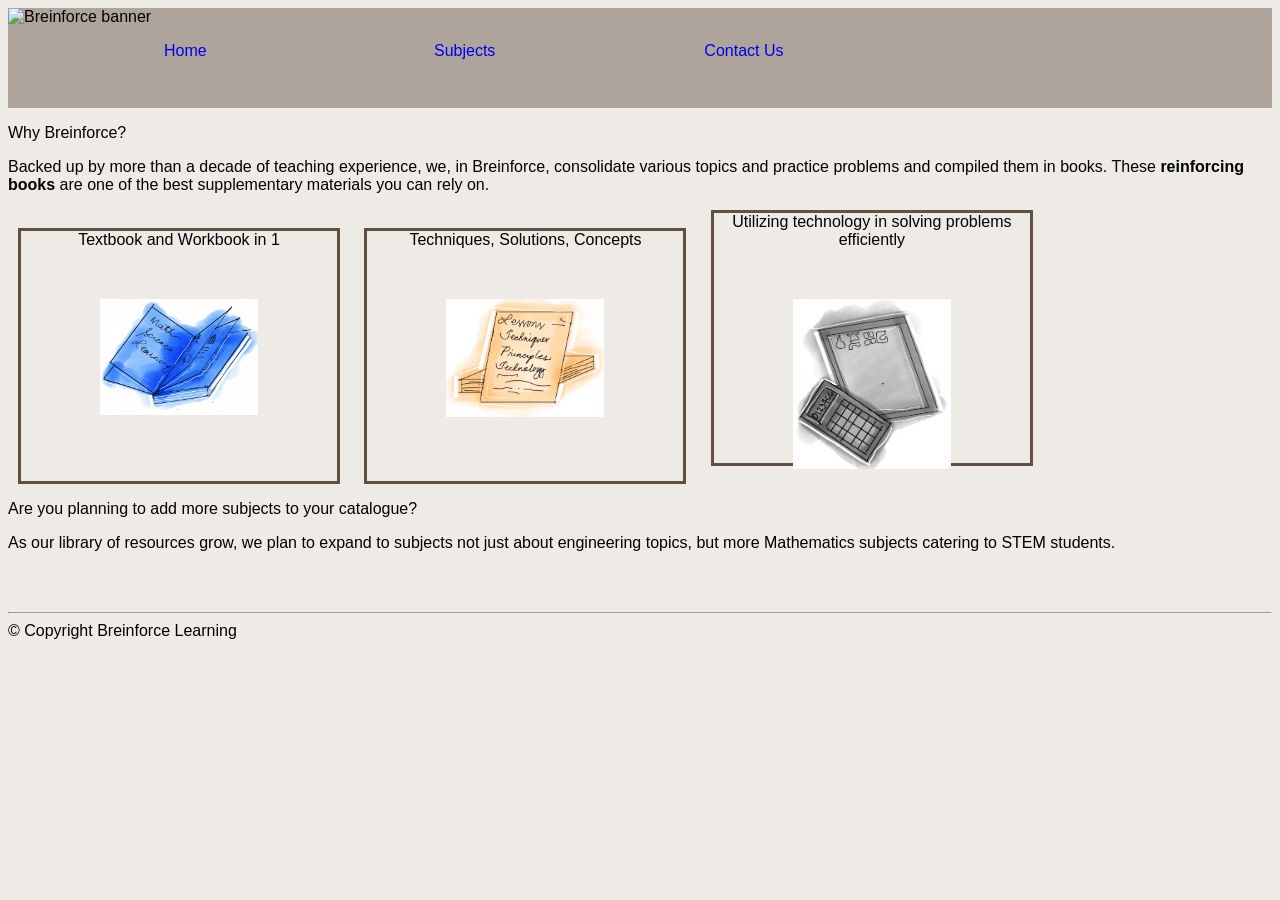
==== index.html @ 8c968557 "Add files via upload" ====
<!DOCTYPE html>
<html>
<head>
	<meta charset="utf-8">
	<meta name="viewport" content="width=device-width, initial-scale=1">
	<title>Breinforce Learning</title>
	<a href=index.html>
	<link rel="icon" type="image/png" href="images/Breinforce-logo.png"></a>

	<link rel="stylesheet" href="css/styles.css">
</head>
<body>

<!-- put search button araea -->
	<header>
		<a id="skip" href="#main">Skip to main content</a>
		<img src="images/Breinforce-banner.jpg" width="200px" alt="Breinforce banner">
		<ul >
			<li><a href="index.html">Home</a></li>
			<li><a href="Subjects.html">Subjects</a></li>
			<li><a href="Contacts.html">Contact Us</a></li>
		</ul>
	</header>
	
	<div id="main">
		<p>Why Breinforce?</p>
		<p>Backed up by more than a decade of teaching experience, we, in Breinforce, consolidate various topics and practice problems and compiled them in books. These <strong>reinforcing books</strong> are one of the best supplementary materials you can rely on.</p></div>
	<div>
		
		<div class="box">Textbook and Workbook in 1
			<img src="images/book.png" alt="drawing of an open book" width=50%> </div>
		<div class="box">Techniques, Solutions, Concepts
			<img src="images/stacks-of-paper.png" alt="drawing of stacks of paper with one on top showing lessons, techniques, principles, and technology" width=50%>
			</div>
		<div class="box">Utilizing technology in solving problems efficiently
			<img src="images/calculator-ipad.png" width=50% alt="drawing of a calculator and a tablet"></div>
	</div>

	<div>
		<p>Are you planning to add more subjects to your catalogue?</p>
		<p>As our library of resources grow, we plan to expand to subjects not just about engineering topics, but more Mathematics subjects catering to STEM students.</p>
	</div>
	<br>
	<br>
	<hr>
	<footer>&copy; Copyright Breinforce Learning</footer>
</body>
</html>
---- css/styles.css ----
@font-face {
  font-family: 'MyCustomFont';
  src: url('amasis-font/amasis-light.tff');
  /*font-weight: normal;
  font-style: normal;*/
}

header{
	font-family: 'MyCustomFont',"Trebuchet MT",Verdana,sans-serif;
	background-color: #8c7e72a3;
	height:100px;

}

#skip{
	position:relative;
	left:-1000px;
	transition-property: left;

}
#skip:focus{
	left:0px;
}
header img{
	float:left;
}

header a{
	text-decoration: none;
	font-family: ;
}

header li{
	list-style-type: none;
	display: inline-grid;
    width: 20%;
    /*border: solid;*/
    border-width: 1px 2px 2px 1px;
    text-align: center;
    padding: 0 5px;
    margin:0 10px;
    justify-content: center;

}

body{
	font-family: 'MyCustomFont',"Trebuchet MT",Verdana,sans-serif;
	background-color: #e2dcd691;

}

.box{
	text-align: center;
    display: inline-block;
    width: 25%;
    border: solid #625143;
    padding:10 px;
    margin:0 10px;
    height: 250px;
}

.box:hover{
	border-radius: 15px;
	transform:scale(120%) ;
}

.box img{
	display: block;
	margin:50px auto;

}

.contact-icon{
	display: inline;
}

#message {
	height: 150px;
	width:300px;
	margin-top: 0;
}

#subject-email{
	width:300px;
}

form a{

}
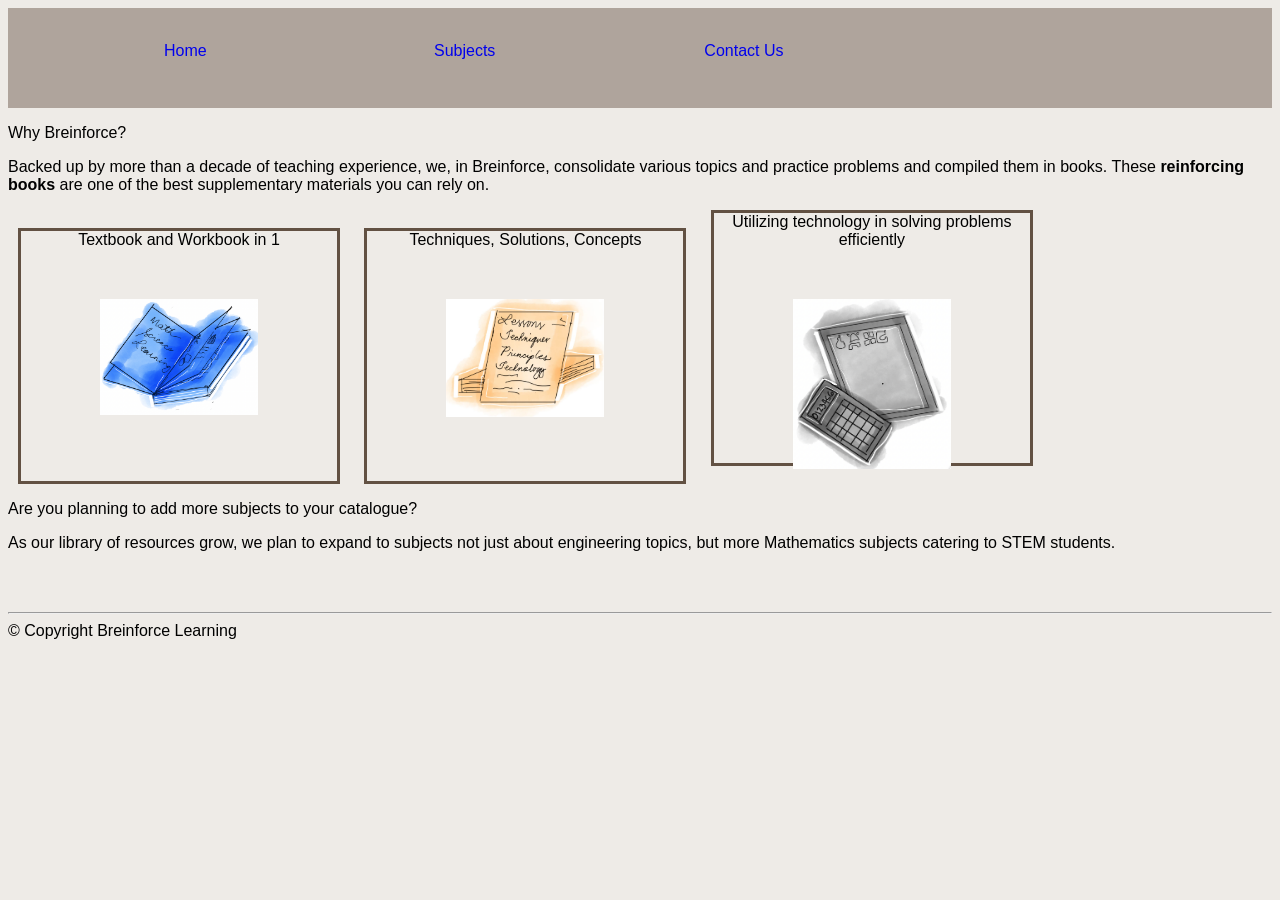
==== commit f462ebce: "Update index.html" ====
--- a/index.html
+++ b/index.html
@@ -4,8 +4,8 @@
 	<meta charset="utf-8">
 	<meta name="viewport" content="width=device-width, initial-scale=1">
 	<title>Breinforce Learning</title>
-	<a href=index.html>
-	<link rel="icon" type="image/png" href="images/Breinforce-logo.png"></a>
+	
+	<link rel="icon" type="image/png" href="images/Breinforce-logo.png">
 
 	<link rel="stylesheet" href="css/styles.css">
 </head>
@@ -14,10 +14,10 @@
 <!-- put search button araea -->
 	<header>
 		<a id="skip" href="#main">Skip to main content</a>
-		<img src="images/Breinforce-banner.jpg" width="200px" alt="Breinforce banner">
+		<a href="index.html> <img src="images/Breinforce-banner.jpg" width="200px" alt="Breinforce banner"> </a>
 		<ul >
 			<li><a href="index.html">Home</a></li>
-			<li><a href="Subjects.html">Subjects</a></li>
+			<li><a href="subjects.html">Subjects</a></li>
 			<li><a href="Contacts.html">Contact Us</a></li>
 		</ul>
 	</header>
@@ -45,4 +45,4 @@
 	<hr>
 	<footer>&copy; Copyright Breinforce Learning</footer>
 </body>
-</html>+</html>
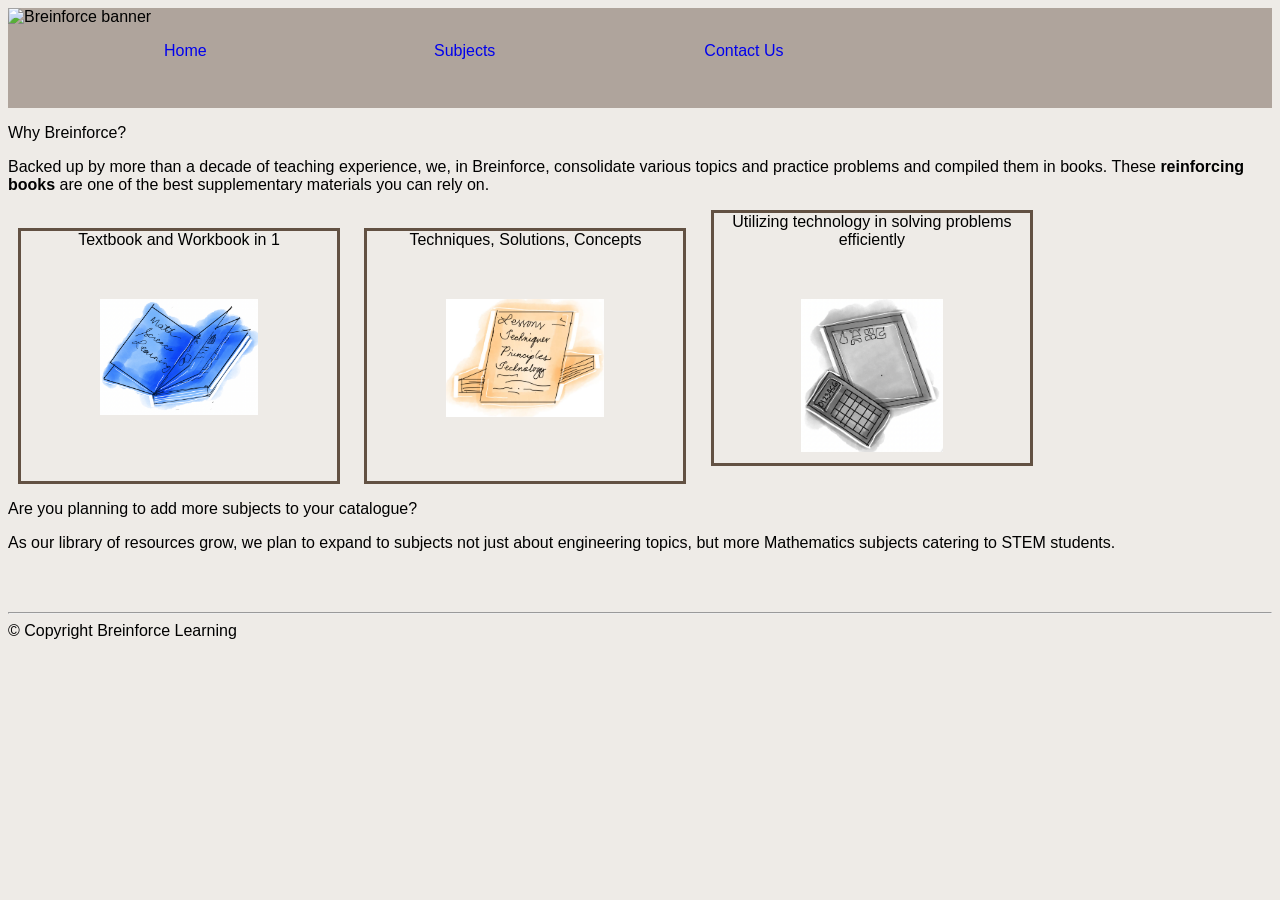
==== commit f8672d05: "Add files via upload" ====
--- a/index.html
+++ b/index.html
@@ -1,5 +1,5 @@
 <!DOCTYPE html>
-<html>
+<html lang="en">
 <head>
 	<meta charset="utf-8">
 	<meta name="viewport" content="width=device-width, initial-scale=1">
@@ -14,7 +14,7 @@
 <!-- put search button araea -->
 	<header>
 		<a id="skip" href="#main">Skip to main content</a>
-		<a href="index.html> <img src="images/Breinforce-banner.jpg" width="200px" alt="Breinforce banner"> </a>
+		<img src="images/Breinforce-banner.jpg" width="200px" alt="Breinforce banner">
 		<ul >
 			<li><a href="index.html">Home</a></li>
 			<li><a href="subjects.html">Subjects</a></li>
@@ -33,7 +33,7 @@
 			<img src="images/stacks-of-paper.png" alt="drawing of stacks of paper with one on top showing lessons, techniques, principles, and technology" width=50%>
 			</div>
 		<div class="box">Utilizing technology in solving problems efficiently
-			<img src="images/calculator-ipad.png" width=50% alt="drawing of a calculator and a tablet"></div>
+			<img src="images/calculator-ipad.png" alt="drawing of a calculator and a tablet" width=45% ></div>
 	</div>
 
 	<div>
@@ -45,4 +45,4 @@
 	<hr>
 	<footer>&copy; Copyright Breinforce Learning</footer>
 </body>
-</html>
+</html>
